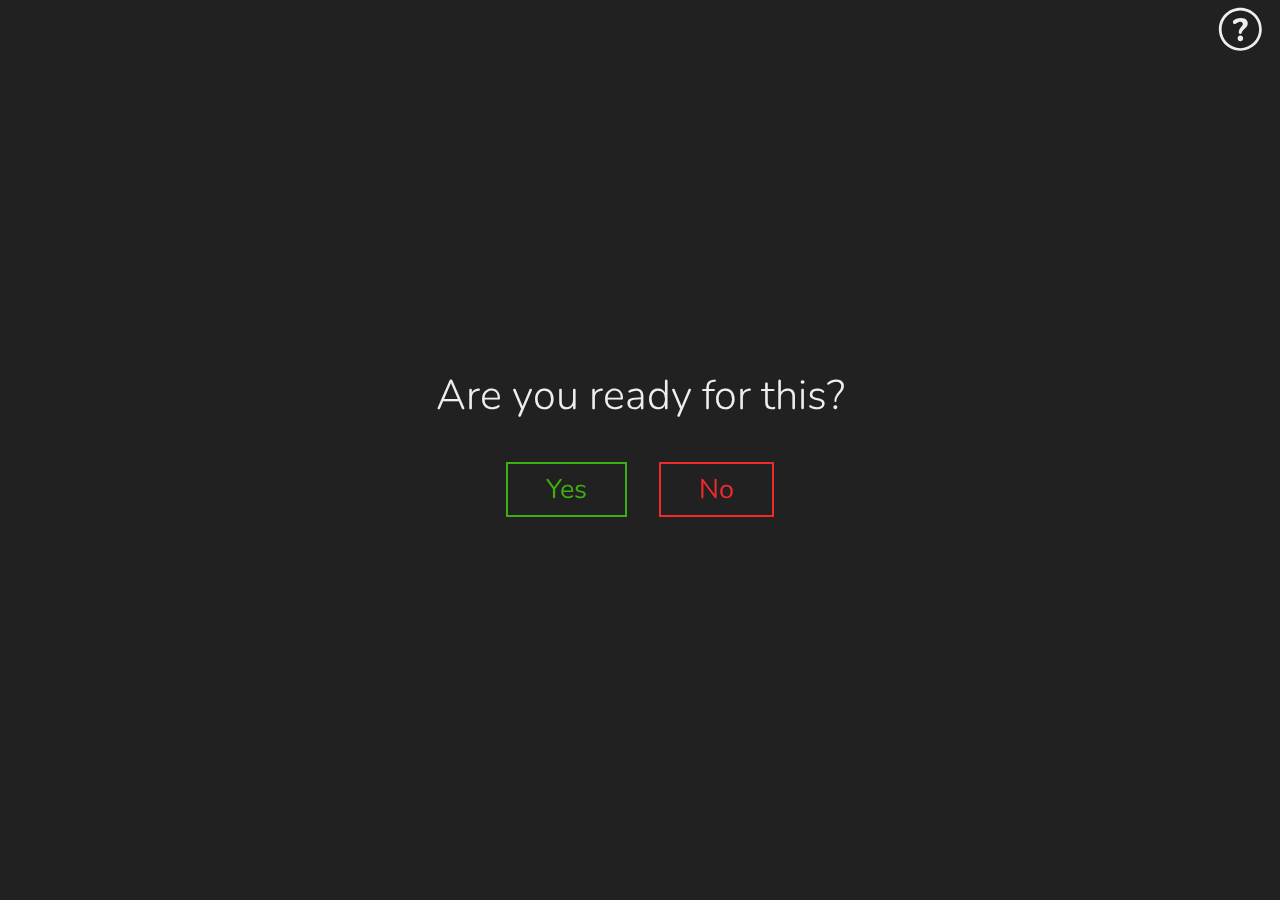
==== index.html @ f47261f7 "Toogle headline." ====
<!DOCTYPE html>
<html lang="en">
  <head>
    <meta charset="utf-8">
    <title>Jerking Online</title>
    <meta http-equiv="X-UA-Compatible" content="IE=edge,chrome=1">
    <link rel="stylesheet" href="https://fonts.googleapis.com/css?family=Nunito:300,400,700">
    <link rel="stylesheet" href="css/unlimited.css?v=2017-03-16@11:07:23">
    <meta name="viewport" content="width=device-width, initial-scale=1">
    <meta name="description" content="New parody porn titles, every day in 2017.">
    <meta http-equiv="last-modified" content="2017-03-16@11:07:23">
    <!-- favicons-->
    <link rel="apple-touch-icon" sizes="57x57" href="/apple-touch-icon-57x57.png">
    <link rel="apple-touch-icon" sizes="60x60" href="/apple-touch-icon-60x60.png">
    <link rel="apple-touch-icon" sizes="72x72" href="/apple-touch-icon-72x72.png">
    <link rel="apple-touch-icon" sizes="76x76" href="/apple-touch-icon-76x76.png">
    <link rel="apple-touch-icon" sizes="114x114" href="/apple-touch-icon-114x114.png">
    <link rel="apple-touch-icon" sizes="120x120" href="/apple-touch-icon-120x120.png">
    <link rel="apple-touch-icon" sizes="144x144" href="/apple-touch-icon-144x144.png">
    <link rel="apple-touch-icon" sizes="152x152" href="/apple-touch-icon-152x152.png">
    <link rel="apple-touch-icon" sizes="180x180" href="/apple-touch-icon-180x180.png">
    <link rel="icon" type="image/png" href="/favicon-32x32.png" sizes="32x32">
    <link rel="icon" type="image/png" href="/favicon-194x194.png" sizes="194x194">
    <link rel="icon" type="image/png" href="/favicon-96x96.png" sizes="96x96">
    <link rel="icon" type="image/png" href="/android-chrome-192x192.png" sizes="192x192">
    <link rel="icon" type="image/png" href="/favicon-16x16.png" sizes="16x16">
    <link rel="manifest" href="/manifest.json">
    <meta name="msapplication-TileColor" content="#222730">
    <meta name="msapplication-TileImage" content="/mstile-144x144.png">
    <meta name="theme-color" content="#222730">
    <!--social-->
    <!-- Twitter-->
    <meta name="twitter:card" content="summary">
    <meta name="twitter:creator" content="@AhoyLemon">
    <meta name="twitter:site" content="@AhoyLemon">
    <meta name="twitter:title" content="Jerking Online">
    <meta name="twitter:description" content="New parody porn titles, every day in 2017.">
    <meta name="twitter:image" content="http://jerking.online/img/twitter-card.png">
    <meta name="twitter:url" content="http://jerking.online">
    <!-- OpenGraph-->
    <meta property="og:title" content="Jerking Online">
    <meta property="og:type" content="website">
    <meta property="og:url" content="http://jerking.online">
    <meta property="og:image" content="http://jerking.online/img/og-image.png">
    <meta property="og:description" content="New parody porn titles, every day in 2017.">
    <meta property="og:email" content="lemon@thefpl.us">
  </head>
  <body>
    <!--#player.fullscreen-video-->
    <div class="video-overlay">
      <video class="video" autoplay loop muted>
        <source src="videos/dance.webm" type="video/webm">
        <source src="videos/dance.mp4" type="video/mp4">
      </video>
    </div>
    <button class="sidebar-button">
      <svg xmlns="http://www.w3.org/2000/svg" viewBox="0 0 100 100">
        <circle class="fill" cx="50.6" cy="49.7" r="42"></circle>
        <path class="outline" d="M50 96C24.6 96 4 75.4 4 50S24.6 4 50 4s46 20.6 46 46-20.6 46-46 46zm0-86.2C27.8 9.8 9.8 27.8 9.8 50s18 40.3 40.2 40.3S90.3 72.2 90.3 50 72.2 9.8 50 9.8z"></path>
        <path class="question-mark" d="M47.6 58.9c-.6-.7-.9-1.6-.9-2.8 0-2.4.4-4.3 1.3-5.9.9-1.6 2.1-3.3 3.8-5.2 1.2-1.4 2.2-2.6 2.7-3.6.6-.9.9-2 .9-3.2 0-1.3-.5-2.3-1.4-3.1-1-.7-2.3-1.1-3.9-1.1-1.5 0-2.9.3-4.1.9-1.3.6-3 1.5-5.1 2.8-1.3.7-2.4 1.1-3.3 1.1-1 0-1.8-.4-2.5-1.3s-1-1.9-1-3.1c0-.8.1-1.5.5-2.1.3-.6.8-1.1 1.4-1.6 2-1.6 4.4-2.9 7-3.8 2.7-.9 5.3-1.4 8-1.4 2.9 0 5.4.5 7.7 1.5s4.1 2.4 5.3 4.2c1.3 1.8 1.9 3.8 1.9 6 0 1.7-.3 3.3-1 4.7-.7 1.4-1.5 2.6-2.4 3.7-.9 1-2.2 2.3-3.7 3.8-1.8 1.6-3.1 3-4 4.1-.9 1.1-1.4 2.3-1.7 3.6-.2.9-.6 1.6-1.1 2-.6.5-1.3.7-2.1.7-1 .1-1.8-.2-2.3-.9zm-1.7 14.8c-1.1-1.1-1.7-2.6-1.7-4.3 0-1.7.6-3.1 1.7-4.3s2.5-1.7 4.2-1.7c1.7 0 3 .6 4.2 1.7 1.1 1.1 1.7 2.6 1.7 4.3 0 1.7-.6 3.1-1.7 4.3-1.1 1.1-2.5 1.7-4.2 1.7-1.7 0-3.1-.5-4.2-1.7z"></path>
        <path class="x" d="M70.3 69c0 1.3-.5 2.4-1.5 3.3-1 .9-2.1 1.4-3.4 1.4-1.3 0-2.4-.6-3.4-1.7L49.6 56.9 37 72.1c-1 1.1-2.1 1.7-3.4 1.7-1.2 0-2.3-.5-3.3-1.4-1-.9-1.5-2.1-1.5-3.3 0-1.1.4-2.1 1.2-3L43.5 50l-13-15.8c-.8-1-1.3-2-1.3-3 0-1.3.5-2.4 1.5-3.3 1-.9 2.1-1.4 3.3-1.4 1.3 0 2.5.6 3.4 1.7l12.1 14.6 12-14.6c1-1.1 2.1-1.7 3.4-1.7 1.2 0 2.3.5 3.3 1.4 1 .9 1.5 2.1 1.5 3.3 0 1.1-.4 2.1-1.2 3l-13 15.6L69 65.9c.9 1 1.3 2 1.3 3.1z"></path>
      </svg>
    </button>
    <div class="sidebar">
      <ul>
        <li><span class="label">This site was made by</span><span class="indent"><a href="http://ahoylemon.xyz" target="blank" onclick="sendGA('outside link', 'http://ahoylemon.xyz')">Lemon</a></span></li>
        <li><span class="label">with no involvement from</span><span class="indent"><a href="https://en.wikipedia.org/wiki/2_Unlimited" target="_blank">2 Unlimited</a></span></li>
        <li> <span class="label">For citations, consult the</span><span class="indent"><a href="https://github.com/AhoyLemon/Damn-Dog" target="blank" onclick="sendGA('outside link', 'https://github.com/AhoyLemon/Damn-Dog')">GitHub repo</a></span></li>
        <li id="AddToHomeScreen"><span class="label">But first</span><span class="indent"> <a style="font-weight:bold;" id="HomescreenLink"></a></span></li>
      </ul>
    </div>
    <div class="homescreen-help-holder helper-holder" id="HomescreenHolder">
      <div class="homescreen-help">
        <div class="tap-that-icon top-right-icon">Tap that <span class="opera">heart </span>icon <span class="arrow">↑</span></div>
        <p class="ios">Tap the icon below, then choose <b>Add To Home Screen </b>from the menu that appears.</p>
        <p class="android">Then choose<b>Add to Home screen</b> from the menu that appears.</p>
        <p class="edge">Then choose <b>Pin this page to start</b> from the menu that appears.</p>
        <p class="desktop-chrome">Then choose <b>More Tools</b> and then <b>Add To Desktop</b></p><a class="button close-homescreen-help" id="CloseHomeScreenHelp">Okay, did it.</a>
        <div class="tap-that-icon ios bottom-center-icon"><span class="arrow">↓</span></div>
      </div>
    </div>
    <main>
      <!--iframe#YouTube(width="560" height="315" src="https://www.youtube.com/embed/1SngLUOGvpE?rel=0&amp;autoplay=1" frameborder="0" allowfullscreen)-->
      <h3 class="ready-question" ready-status="no">Are you ready for this?</h3>
      <div class="button-holder">
        <button class="yes" id="YesReady">Yes</button>
        <button class="no" id="NotReady">No</button>
      </div>
    </main>
    <script src="https://code.jquery.com/jquery-2.1.4.min.js"></script>
    <script src="js/min/howler.min.js?v=2017-03-16@11:07:23"></script>
    <script src="js/unlimited.js?v=2017-03-16@11:07:23"></script>
    <script type="application/ld+json">
      {
        "@context": "http://schema.org",
        "@type": "VideoGame",
        "name": "Jerking Online",
        "url": "http://jerking.online",
        "sameAs": "https://thefpl.us/also-made/damn-dog",
        "alternateName": "The wikiHow Illustration Game",
        "image": "http://jerking.online/img/og-image.png",
        "playMode": "SinglePlayer",
        "applicationCategory": "browser game",
        "gamePlatform": "web browser",
        "operatingSystem": "web browser",
        "genre": "guessing game",
        "description": "New parody porn titles, every day in 2017.",
        "inLanguage": "English",
        "author": {
          "@type": "Person",
          "name": "Lemon",
          "url": "http://ahoylemon.xyz",
          "sameAs": [
            "https://thefpl.us/meet/lemon",
            "https://twitter.com/AhoyLemon"
          ]
        },
        "publisher": {
          "@type": "PerformingGroup",
          "name": "The F Plus",
          "url": "https://thefpl.us"
        },
        "offers": {
          "@type": "Offer",
          "description": "free",
          "price": "0",
          "priceCurrency": "USD"
        },
        "screenshot": [
          {
            "@type": "ImageObject",
            "url": "http://jerking.online/img/screenshots/ss1.jpg",
            "width": "800",
            "height": "800"
          },
          {
            "@type": "ImageObject",
            "url": "http://jerking.online/img/screenshots/ss2.jpg",
            "width": "600",
            "height": "745"
          },
          {
            "@type": "ImageObject",
            "url": "http://jerking.online/img/screenshots/ss3.jpg",
            "width": "898",
            "height": "757"
          },
          {
            "@type": "ImageObject",
            "url": "http://jerking.online/img/screenshots/ss4.jpg",
            "width": "444",
            "height": "747"
          }
        ],
        "reviews": [
          {
            "name": "Tumblr",
            "url": "https://lunulata.tumblr.com/post/142591221607/this-is-a-good-game-because-these-are-all-real",
            "author": "lunulata"
          },
          {
            "name": "Rock Paper Shotgun",
            "url": "https://www.rockpapershotgun.com/2016/04/11/wikihow-game/",
            "author": "Adam Smith"
          },
          {
            "name": "Destructoid",
            "url": "http://www.destructoid.com/it-s-surprisingly-difficult-to-guess-wikihow-articles-based-on-header-images-354627.phtml",
            "author": "Darren Nakamura"
          },
          {
            "name": "Kotaku UK",
            "url": "http://www.kotaku.co.uk/2016/04/11/the-wikihow-illustration-game-made-me-spray-tea-through-my-nose",
            "author": "Julian Benson"
          },
          {
            "name": "Daily Dot",
            "url": "http://www.dailydot.com/lol/damn-dog-wikihow-illustration-guessing-game/",
            "author": "Jay Hathaway"
          },
          {
            "name": "Gizmodo",
            "url": "http://www.gizmodo.com.au/2016/04/the-best-game-on-the-internet-is-all-about-weird-wikihow-illustrations/",
            "author": "Hayley Williams"
          }
        ],
        "aggregateRating": {
          "@type": "AggregateRating",
          "ratingValue": "5",
          "reviewCount": "6"
        },
        "award": "The Best Game On The Internet -Gizmodo"
      }
    </script>
  </body>
</html>
---- css/unlimited.css ----
* {
  box-sizing: border-box; }

a,
abbr,
acronym,
address,
applet,
article,
aside,
audio,
b,
big,
blockquote,
body,
canvas,
caption,
center,
cite,
code,
dd,
del,
details,
dfn,
dialog,
div,
dl,
dt,
em,
embed,
fieldset,
figcaption,
figure,
font,
footer,
form,
h1,
h2,
h3,
h4,
h5,
h6,
header,
hgroup,
hr,
html,
i,
iframe,
img,
ins,
kbd,
label,
legend,
li,
main,
mark,
menu,
meter,
nav,
object,
ol,
output,
p,
pre,
progress,
q,
rp,
rt,
ruby,
s,
samp,
section,
small,
span,
strike,
strong,
sub,
summary,
sup,
table,
tbody,
td,
tfoot,
th,
thead,
time,
tr,
tt,
u,
ul,
var,
video,
xmp {
  border: 0;
  margin: 0;
  padding: 0;
  font-size: 100%; }

html,
body {
  height: 100%; }

article,
aside,
details,
figcaption,
figure,
footer,
header,
hgroup,
main,
menu,
nav,
section {
  display: block; }

b,
strong {
  font-weight: bold; }

img {
  color: transparent;
  font-size: 0;
  vertical-align: middle;
  -ms-interpolation-mode: bicubic; }

ul,
ol {
  list-style: none; }

li {
  display: list-item; }

table {
  border-collapse: collapse;
  border-spacing: 0; }

th,
td,
caption {
  font-weight: normal;
  vertical-align: top;
  text-align: left; }

q {
  quotes: none; }

q:before,
q:after {
  content: "";
  content: none; }

sub,
sup,
small {
  font-size: 75%; }

sub,
sup {
  line-height: 0;
  position: relative;
  vertical-align: baseline; }

sub {
  bottom: -0.25em; }

sup {
  top: -0.5em; }

svg {
  overflow: hidden; }

* {
  box-sizing: border-box; }

html {
  font-size: 18px; }

body {
  background-color: #212121;
  color: #eee;
  font-family: "Nunito", sans-serif; }

img {
  max-width: 100%;
  height: auto; }

a {
  cursor: pointer;
  color: #ee2a2a; }

b, strong {
  font-weight: 600; }

h1, h2, h3, h4, h5, h6 {
  font-family: "Nunito", sans-serif; }

h1 {
  font-size: 2.5em; }

h2 {
  font-size: 2em; }

h3 {
  font-size: 1.75em; }

h4 {
  font-size: 1.5em; }

h5 {
  font-size: 1.25em; }

h6 {
  font-size: 1em; }

h1, h2, h3, h4, h5, h6 {
  line-height: 105%; }

ul {
  padding-left: 1.5em; }
  ul li {
    list-style-type: disc; }

@media (min-width: 768px) {
  .mobile-only {
    display: none; } }

@media (max-width: 767px) {
  .desktop-only {
    display: none; } }

main {
  display: -webkit-box;
  display: -webkit-flex;
  display: -moz-flex;
  display: -ms-flexbox;
  display: flex;
  -webkit-flex-direction: row;
  -ms-flex-direction: row;
  flex-direction: row;
  -webkit-flex-wrap: wrap;
  -moz-flex-wrap: wrap;
  -ms-flex-wrap: wrap;
  flex-wrap: wrap;
  -webkit-box-align: strech;
  -ms-flex-align: strech;
  -webkit-align-items: strech;
  align-items: strech;
  -webkit-justify-content: center;
  -ms-flex-pack: center;
  justify-content: center;
  height: 99vh;
  -webkit-align-content: center;
  -ms-flex-line-pack: center;
  align-content: center;
  -webkit-align-items: center;
  -ms-flex-align: center;
  align-items: center;
  position: relative; }

.fullscreen-video {
  position: fixed;
  top: 0;
  right: 0;
  bottom: 0;
  left: 0;
  opacity: 0;
  tranition: opacity 0.5s ease; }
  .fullscreen-video.visible {
    opacity: 1; }

.ready-question {
  font-weight: 300;
  font-size: 230%; }
  .ready-question[ready-status="no"] {
    opacity: 1; }
  .ready-question[ready-status="yes"] {
    opacity: 0; }

.button-holder {
  display: block;
  width: 100%;
  text-align: center;
  padding-top: 5vh; }
  .button-holder button {
    display: inline-block;
    padding: 0.25em 1.4em;
    border: 0.1em solid #eee;
    background-color: transparent;
    font-size: 150%;
    font-family: "Nunito", sans-serif;
    cursor: pointer;
    outline: none; }
    .button-holder button.yes {
      color: #3eae12;
      border-color: #3eae12;
      margin-right: 1em; }
      .button-holder button.yes:hover {
        background-color: #3eae12;
        color: #212121; }
    .button-holder button.no {
      color: #ee2a2a;
      border-color: #ee2a2a; }
      .button-holder button.no:hover {
        background-color: #ee2a2a;
        color: #212121; }
    .button-holder button:active {
      box-shadow: inset 0.135em 0.135em 0.135em rgba(33, 33, 33, 0.5); }

.video-overlay {
  position: fixed;
  position: fixed;
  top: -50%;
  left: -50%;
  width: 200%;
  height: 200%;
  opacity: 0;
  tranition: opacity 0.5s ease; }
  .video-overlay .video, .video-overlay .ie8-poster {
    position: absolute;
    top: 0;
    right: 0;
    bottom: 0;
    left: 0;
    margin: auto;
    min-height: 50%;
    min-width: 50%; }
  .video-overlay .mobile-fallback {
    display: none; }
  .video-overlay.visible {
    opacity: 1; }

header {
  position: fixed;
  top: 0;
  right: 0;
  left: 0;
  padding-top: 0.25em;
  padding-bottom: 0.25em;
  height: 3.5rem;
  z-index: 4; }
  header > .inner {
    padding-right: 4rem; }
  header span {
    display: block;
    vertical-align: middle; }
  header .label {
    font-size: 0.7em;
    font-family: "Nunito", sans-serif;
    line-height: 200%; }
  header .number {
    font-size: 1.8em;
    font-weight: 300;
    line-height: 50%;
    color: #3eae12; }
    header .number.perfect {
      color: #52d88e; }
    header .number.great {
      color: #1eaefc; }
    header .number.okay {
      color: #ca62f0; }
    header .number.bad {
      color: #ecb528; }
    header .number.failure {
      color: #ee2c2c; }
  header > .inner {
    color: #eee;
    max-width: 700px;
    margin-left: auto;
    margin-right: auto;
    display: -webkit-box;
    display: -webkit-flex;
    display: -moz-flex;
    display: -ms-flexbox;
    display: flex;
    -webkit-flex-direction: row;
    -ms-flex-direction: row;
    flex-direction: row;
    -webkit-flex-wrap: wrap;
    -moz-flex-wrap: wrap;
    -ms-flex-wrap: wrap;
    flex-wrap: wrap;
    -webkit-box-align: strech;
    -ms-flex-align: strech;
    -webkit-align-items: strech;
    align-items: strech;
    padding-top: 0.2rem; }
    header > .inner .box {
      -webkit-flex-basis: 16.6%;
      -ms-flex-preferred-size: 16.6%;
      flex-basis: 16.6%;
      -webkit-flex-grow: 1;
      -ms-flex-positive: 1;
      flex-grow: 1;
      -webkit-flex-shrink: 1;
      -ms-flex-negative: 1;
      flex-shrink: 1;
      -webkit-align-self: auto;
      -ms-flex-item-align: auto;
      -ms-grid-row-align: auto;
      align-self: auto;
      text-align: center;
      height: 2.8em; }
      header > .inner .box.zero {
        opacity: 0; }
  header .hamburger-holder {
    position: absolute;
    top: 0.8rem;
    right: 1rem; }
  header .hamburger {
    background: transparent;
    border: none;
    cursor: pointer;
    color: #4885ed;
    outline: none;
    height: 2.25rem;
    width: 2.25rem; }
    header .hamburger svg {
      fill: #f0f1f2; }
    header .hamburger g {
      -webkit-transform-origin: center;
      -ms-transform-origin: center;
      transform-origin: center;
      transition: all 0.3s linear; }
    header .hamburger .close {
      opacity: 0.2;
      -webkit-transform: scale(0.2);
      -ms-transform: scale(0.2);
      transform: scale(0.2); }
    header .hamburger.is-active .close {
      opacity: 1;
      -webkit-transform: scale(1);
      -ms-transform: scale(1);
      transform: scale(1); }
    header .hamburger.is-active .open {
      opacity: 0.2;
      -webkit-transform: scale(0.2);
      -ms-transform: scale(0.2);
      transform: scale(0.2); }

/**
@media (max-width:$max-width) {
  header { 
    //.number { font-size:1.5em;}
    > .inner {
      .box { @include flex-item(33.3333%);
        &.hamburger-holder { @include flex-item(3rem); }
      }
    } 
    .hamburger-holder { text-align: right !important;
      .hamburger { position:relative; top: auto; right:auto; height: 100%;
        svg { height: 1.6rem; }
      }
    }
  }
}

**/
.sidebar-button {
  background: transparent;
  border: none;
  color: #eee;
  position: fixed;
  top: 5px;
  right: 10px;
  z-index: 10;
  outline: none;
  cursor: pointer; }
  .sidebar-button svg {
    width: 3.5em;
    height: 3.5em; }
    .sidebar-button svg * {
      fill: #eee; }
  .sidebar-button .x, .sidebar-button .question-mark {
    transition: all 0.3s ease;
    -webkit-transform-origin: center;
    -ms-transform-origin: center;
    transform-origin: center;
    fill: #eee; }
  .sidebar-button .fill {
    opacity: 0; }
  .sidebar-button .x {
    opacity: 0;
    -webkit-transform: scale(0.1);
    -ms-transform: scale(0.1);
    transform: scale(0.1); }
  .sidebar-button .question-mark {
    -webkit-transform-style: scale(1);
    transform-style: scale(1); }
  .sidebar-button:hover svg .question-mark, .sidebar-button:hover svg .x {
    fill: #212121; }
  .sidebar-button:hover svg .fill {
    opacity: 1; }
  .sidebar-button.is-active .x {
    opacity: 1;
    -webkit-transform: scale(1);
    -ms-transform: scale(1);
    transform: scale(1); }
  .sidebar-button.is-active .question-mark {
    opacity: 0;
    -webkit-transform: scale(0.1) " ";
    -ms-transform: scale(0.1) " ";
    transform: scale(0.1) " "; }

.sidebar {
  position: fixed;
  top: 3.5rem;
  right: 0;
  background: #f0f1f2;
  color: #212121;
  width: 14rem;
  padding: 1rem;
  z-index: 3;
  border-left: 1px solid #212121;
  border-bottom: 1px solid #212121;
  -webkit-transform: translateX(101%);
  -ms-transform: translateX(101%);
  transform: translateX(101%);
  transition: all 0.3s ease; }
  .sidebar ul {
    padding: 0; }
  .sidebar li {
    margin-bottom: 0.65em;
    list-style: none; }
  .sidebar .label {
    display: block;
    line-height: 90%; }
  .sidebar .indent {
    display: block;
    padding-left: 1em;
    font-weight: 600; }
  .sidebar a {
    color: #4885ed;
    text-decoration: none;
    cursor: pointer; }
    .sidebar a:hover {
      text-decoration: underline; }
  .sidebar .smaller {
    font-size: 0.8em; }
  .sidebar.visible {
    -webkit-transform: translateX(0);
    -ms-transform: translateX(0);
    transform: translateX(0); }

.homescreen-help-holder {
  background: #e5e972;
  color: #212121;
  z-index: 11;
  display: none; }
  .homescreen-help-holder.android {
    position: fixed;
    top: 0;
    right: 0;
    max-width: 16em; }
    .homescreen-help-holder.android .ios, .homescreen-help-holder.android .edge, .homescreen-help-holder.android .opera, .homescreen-help-holder.android .desktop-chrome {
      display: none; }
    .homescreen-help-holder.android b {
      display: block; }
    .homescreen-help-holder.android .tap-that-icon {
      margin-top: -1.2em; }
    .homescreen-help-holder.android .bottom-center-icon {
      display: none; }
    .homescreen-help-holder.android.firefox {
      padding-top: 1em; }
  .homescreen-help-holder.ios {
    position: fixed;
    right: 0;
    bottom: 0;
    left: 0; }
    .homescreen-help-holder.ios .homescreen-help {
      text-align: center; }
    .homescreen-help-holder.ios .android, .homescreen-help-holder.ios .edge, .homescreen-help-holder.ios .opera, .homescreen-help-holder.ios .desktop-chrome {
      display: none; }
    .homescreen-help-holder.ios span.arrow {
      display: block;
      text-align: center; }
    .homescreen-help-holder.ios .top-right-icon {
      display: none; }
  .homescreen-help-holder.edge {
    position: fixed;
    top: 0;
    right: 0;
    max-width: 16em; }
    .homescreen-help-holder.edge .ios, .homescreen-help-holder.edge .android, .homescreen-help-holder.edge .opera, .homescreen-help-holder.edge .desktop-chrome {
      display: none; }
  .homescreen-help-holder.opera {
    position: fixed;
    top: 0;
    right: 0;
    max-width: 16em; }
    .homescreen-help-holder.opera .top-right-icon {
      padding-right: 2.1em; }
    .homescreen-help-holder.opera .ios, .homescreen-help-holder.opera .android, .homescreen-help-holder.opera .edge, .homescreen-help-holder.opera .desktop-chrome {
      display: none; }
  .homescreen-help-holder.desktop-chrome {
    position: fixed;
    top: 0;
    right: 0;
    max-width: 16em; }
    .homescreen-help-holder.desktop-chrome .ios, .homescreen-help-holder.desktop-chrome .android, .homescreen-help-holder.desktop-chrome .edge, .homescreen-help-holder.desktop-chrome .opera {
      display: none; }
  .homescreen-help-holder .homescreen-help {
    text-align: right;
    padding: 0.5em 0.5em 1em 1em; }
  .homescreen-help-holder span.arrow svg {
    height: 1em;
    width: 1em; }
  .homescreen-help-holder .button {
    color: #212121;
    border: 2px solid #212121;
    padding: .25em 1em;
    cursor: pointer;
    display: inline-block;
    margin-top: 0.5em;
    margin-bottom: 0.5em; }
    .homescreen-help-holder .button:hover {
      color: #e5e972;
      background: #212121;
      border-color: #e5e972; }

@media all and (display-mode: standalone) {
  #AddToHomeScreen {
    display: none; } }
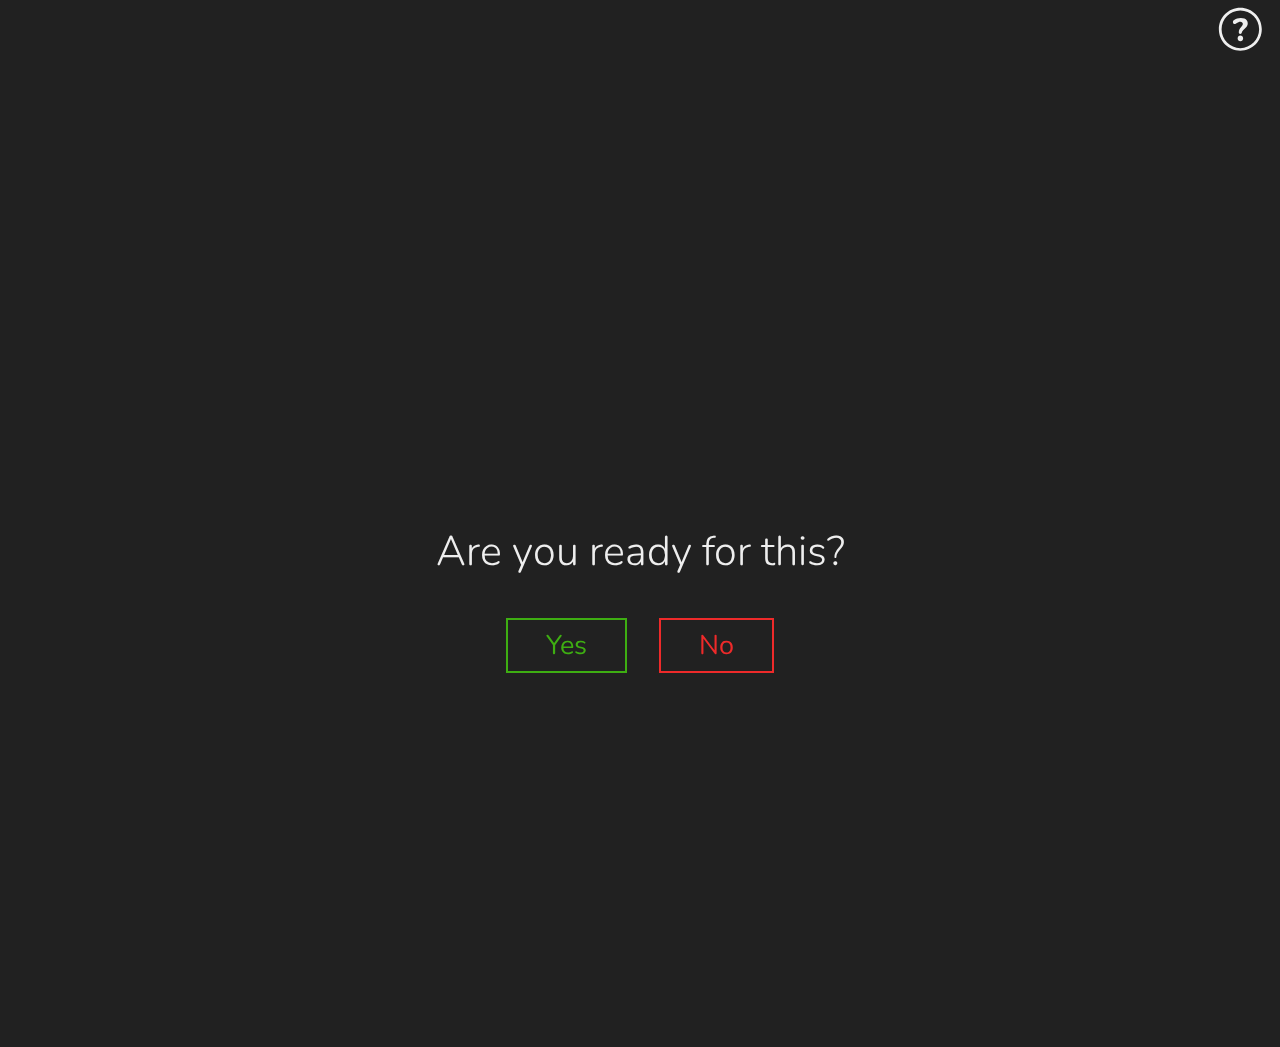
==== commit d8207a50: "Adding Google Analytics" ====
--- a/index.html
+++ b/index.html
@@ -2,51 +2,49 @@
 <html lang="en">
   <head>
     <meta charset="utf-8">
-    <title>Jerking Online</title>
+    <title>2UN 🔵 LTD</title>
     <meta http-equiv="X-UA-Compatible" content="IE=edge,chrome=1">
     <link rel="stylesheet" href="https://fonts.googleapis.com/css?family=Nunito:300,400,700">
-    <link rel="stylesheet" href="css/unlimited.css?v=2017-03-16@11:07:23">
+    <link rel="stylesheet" href="css/unlimited.css?v=2017-03-20@21:06:00">
     <meta name="viewport" content="width=device-width, initial-scale=1">
-    <meta name="description" content="New parody porn titles, every day in 2017.">
-    <meta http-equiv="last-modified" content="2017-03-16@11:07:23">
+    <meta name="description" content="Are you all ready for this?">
+    <meta http-equiv="last-modified" content="2017-03-20@21:06:00">
     <!-- favicons-->
-    <link rel="apple-touch-icon" sizes="57x57" href="/apple-touch-icon-57x57.png">
-    <link rel="apple-touch-icon" sizes="60x60" href="/apple-touch-icon-60x60.png">
-    <link rel="apple-touch-icon" sizes="72x72" href="/apple-touch-icon-72x72.png">
-    <link rel="apple-touch-icon" sizes="76x76" href="/apple-touch-icon-76x76.png">
-    <link rel="apple-touch-icon" sizes="114x114" href="/apple-touch-icon-114x114.png">
-    <link rel="apple-touch-icon" sizes="120x120" href="/apple-touch-icon-120x120.png">
-    <link rel="apple-touch-icon" sizes="144x144" href="/apple-touch-icon-144x144.png">
-    <link rel="apple-touch-icon" sizes="152x152" href="/apple-touch-icon-152x152.png">
-    <link rel="apple-touch-icon" sizes="180x180" href="/apple-touch-icon-180x180.png">
-    <link rel="icon" type="image/png" href="/favicon-32x32.png" sizes="32x32">
-    <link rel="icon" type="image/png" href="/favicon-194x194.png" sizes="194x194">
-    <link rel="icon" type="image/png" href="/favicon-96x96.png" sizes="96x96">
-    <link rel="icon" type="image/png" href="/android-chrome-192x192.png" sizes="192x192">
-    <link rel="icon" type="image/png" href="/favicon-16x16.png" sizes="16x16">
-    <link rel="manifest" href="/manifest.json">
-    <meta name="msapplication-TileColor" content="#222730">
-    <meta name="msapplication-TileImage" content="/mstile-144x144.png">
-    <meta name="theme-color" content="#222730">
+    <link rel="apple-touch-icon" sizes="180x180" href="http://2un.ltd/apple-touch-icon.png">
+    <link rel="icon" type="image/png" href="http://2un.ltd/favicon-32x32.png" sizes="32x32">
+    <link rel="icon" type="image/png" href="http://2un.ltd/favicon-194x194.png" sizes="194x194">
+    <link rel="icon" type="image/png" href="http://2un.ltd/android-chrome-192x192.png" sizes="192x192">
+    <link rel="icon" type="image/png" href="http://2un.ltd/favicon-16x16.png" sizes="16x16">
+    <link rel="manifest" href="http://2un.ltd/manifest.json">
+    <link rel="mask-icon" href="http://2un.ltd/safari-pinned-tab.svg" color="#c54286">
+    <meta name="msapplication-TileColor" content="#c54286">
+    <meta name="msapplication-TileImage" content="http://2un.ltd/mstile-144x144.png">
+    <meta name="theme-color" content="#c54286">
     <!--social-->
     <!-- Twitter-->
     <meta name="twitter:card" content="summary">
     <meta name="twitter:creator" content="@AhoyLemon">
-    <meta name="twitter:site" content="@AhoyLemon">
-    <meta name="twitter:title" content="Jerking Online">
-    <meta name="twitter:description" content="New parody porn titles, every day in 2017.">
-    <meta name="twitter:image" content="http://jerking.online/img/twitter-card.png">
-    <meta name="twitter:url" content="http://jerking.online">
+    <meta name="twitter:title" content="2UN 🔵 LTD">
+    <meta name="twitter:description" content="Are you all ready for this?">
+    <meta name="twitter:image" content="http://2un.ltd/img/og-image.png">
+    <meta name="twitter:url" content="http://2un.ltd">
     <!-- OpenGraph-->
-    <meta property="og:title" content="Jerking Online">
+    <meta property="og:title" content="2UN 🔵 LTD">
     <meta property="og:type" content="website">
-    <meta property="og:url" content="http://jerking.online">
-    <meta property="og:image" content="http://jerking.online/img/og-image.png">
-    <meta property="og:description" content="New parody porn titles, every day in 2017.">
+    <meta property="og:url" content="http://2un.ltd">
+    <meta property="og:image" content="http://2un.ltd/img/og-image.png">
+    <meta property="og:image:width" content="600">
+    <meta property="og:image:height" content="600">
+    <meta property="og:description" content="Are you all ready for this?">
     <meta property="og:email" content="lemon@thefpl.us">
   </head>
   <body>
-    <!--#player.fullscreen-video-->
+    <div class="mobile-background">
+      <video class="video mobile-video" autoplay loop muted>
+        <source class="webm" type="video/webm">
+        <source class="mp4" type="video/mp4">
+      </video>
+    </div>
     <div class="video-overlay">
       <video class="video" autoplay loop muted>
         <source src="videos/dance.webm" type="video/webm">
@@ -80,7 +78,6 @@
       </div>
     </div>
     <main>
-      <!--iframe#YouTube(width="560" height="315" src="https://www.youtube.com/embed/1SngLUOGvpE?rel=0&amp;autoplay=1" frameborder="0" allowfullscreen)-->
       <h3 class="ready-question" ready-status="no">Are you ready for this?</h3>
       <div class="button-holder">
         <button class="yes" id="YesReady">Yes</button>
@@ -88,109 +85,16 @@
       </div>
     </main>
     <script src="https://code.jquery.com/jquery-2.1.4.min.js"></script>
-    <script src="js/min/howler.min.js?v=2017-03-16@11:07:23"></script>
-    <script src="js/unlimited.js?v=2017-03-16@11:07:23"></script>
-    <script type="application/ld+json">
-      {
-        "@context": "http://schema.org",
-        "@type": "VideoGame",
-        "name": "Jerking Online",
-        "url": "http://jerking.online",
-        "sameAs": "https://thefpl.us/also-made/damn-dog",
-        "alternateName": "The wikiHow Illustration Game",
-        "image": "http://jerking.online/img/og-image.png",
-        "playMode": "SinglePlayer",
-        "applicationCategory": "browser game",
-        "gamePlatform": "web browser",
-        "operatingSystem": "web browser",
-        "genre": "guessing game",
-        "description": "New parody porn titles, every day in 2017.",
-        "inLanguage": "English",
-        "author": {
-          "@type": "Person",
-          "name": "Lemon",
-          "url": "http://ahoylemon.xyz",
-          "sameAs": [
-            "https://thefpl.us/meet/lemon",
-            "https://twitter.com/AhoyLemon"
-          ]
-        },
-        "publisher": {
-          "@type": "PerformingGroup",
-          "name": "The F Plus",
-          "url": "https://thefpl.us"
-        },
-        "offers": {
-          "@type": "Offer",
-          "description": "free",
-          "price": "0",
-          "priceCurrency": "USD"
-        },
-        "screenshot": [
-          {
-            "@type": "ImageObject",
-            "url": "http://jerking.online/img/screenshots/ss1.jpg",
-            "width": "800",
-            "height": "800"
-          },
-          {
-            "@type": "ImageObject",
-            "url": "http://jerking.online/img/screenshots/ss2.jpg",
-            "width": "600",
-            "height": "745"
-          },
-          {
-            "@type": "ImageObject",
-            "url": "http://jerking.online/img/screenshots/ss3.jpg",
-            "width": "898",
-            "height": "757"
-          },
-          {
-            "@type": "ImageObject",
-            "url": "http://jerking.online/img/screenshots/ss4.jpg",
-            "width": "444",
-            "height": "747"
-          }
-        ],
-        "reviews": [
-          {
-            "name": "Tumblr",
-            "url": "https://lunulata.tumblr.com/post/142591221607/this-is-a-good-game-because-these-are-all-real",
-            "author": "lunulata"
-          },
-          {
-            "name": "Rock Paper Shotgun",
-            "url": "https://www.rockpapershotgun.com/2016/04/11/wikihow-game/",
-            "author": "Adam Smith"
-          },
-          {
-            "name": "Destructoid",
-            "url": "http://www.destructoid.com/it-s-surprisingly-difficult-to-guess-wikihow-articles-based-on-header-images-354627.phtml",
-            "author": "Darren Nakamura"
-          },
-          {
-            "name": "Kotaku UK",
-            "url": "http://www.kotaku.co.uk/2016/04/11/the-wikihow-illustration-game-made-me-spray-tea-through-my-nose",
-            "author": "Julian Benson"
-          },
-          {
-            "name": "Daily Dot",
-            "url": "http://www.dailydot.com/lol/damn-dog-wikihow-illustration-guessing-game/",
-            "author": "Jay Hathaway"
-          },
-          {
-            "name": "Gizmodo",
-            "url": "http://www.gizmodo.com.au/2016/04/the-best-game-on-the-internet-is-all-about-weird-wikihow-illustrations/",
-            "author": "Hayley Williams"
-          }
-        ],
-        "aggregateRating": {
-          "@type": "AggregateRating",
-          "ratingValue": "5",
-          "reviewCount": "6"
-        },
-        "award": "The Best Game On The Internet -Gizmodo"
-      }
+    <script src="js/min/howler.min.js?v=2017-03-20@21:06:00"></script>
+    <script src="js/unlimited.js?v=2017-03-20@21:06:00"></script>
+    <script type="text/javascript">
+      (function(i,s,o,g,r,a,m){i['GoogleAnalyticsObject']=r;i[r]=i[r]||function(){
+      (i[r].q=i[r].q||[]).push(arguments)},i[r].l=1*new Date();a=s.createElement(o),
+      m=s.getElementsByTagName(o)[0];a.async=1;a.src=g;m.parentNode.insertBefore(a,m)
+      })(window,document,'script','https://www.google-analytics.com/analytics.js','ga');
+      
+      ga('create', 'UA-15129990-23', 'auto');
+      ga('send', 'pageview');
     </script>
   </body>
 </html>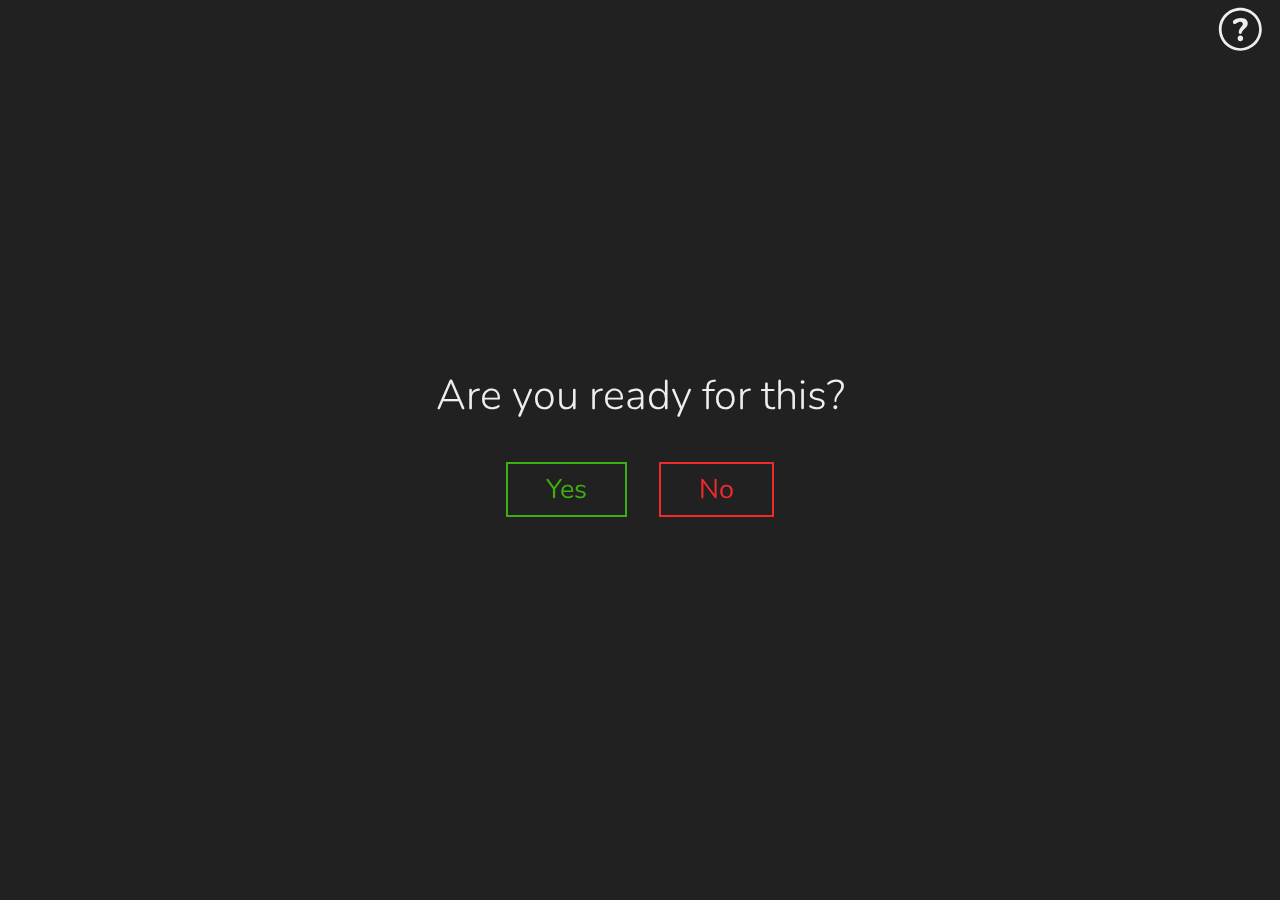
==== commit 69af252f: "Mobile improvements, hopefully." ====
--- a/index.html
+++ b/index.html
@@ -5,10 +5,10 @@
     <title>2UN 🔵 LTD</title>
     <meta http-equiv="X-UA-Compatible" content="IE=edge,chrome=1">
     <link rel="stylesheet" href="https://fonts.googleapis.com/css?family=Nunito:300,400,700">
-    <link rel="stylesheet" href="css/unlimited.css?v=2017-03-20@21:06:00">
+    <link rel="stylesheet" href="css/unlimited.css?v=2017-04-12@10:25:17">
     <meta name="viewport" content="width=device-width, initial-scale=1">
     <meta name="description" content="Are you all ready for this?">
-    <meta http-equiv="last-modified" content="2017-03-20@21:06:00">
+    <meta http-equiv="last-modified" content="2017-04-12@10:25:17">
     <!-- favicons-->
     <link rel="apple-touch-icon" sizes="180x180" href="http://2un.ltd/apple-touch-icon.png">
     <link rel="icon" type="image/png" href="http://2un.ltd/favicon-32x32.png" sizes="32x32">
@@ -63,7 +63,7 @@
       <ul>
         <li><span class="label">This site was made by</span><span class="indent"><a href="http://ahoylemon.xyz" target="blank" onclick="sendGA('outside link', 'http://ahoylemon.xyz')">Lemon</a></span></li>
         <li><span class="label">with no involvement from</span><span class="indent"><a href="https://en.wikipedia.org/wiki/2_Unlimited" target="_blank">2 Unlimited</a></span></li>
-        <li> <span class="label">For citations, consult the</span><span class="indent"><a href="https://github.com/AhoyLemon/Damn-Dog" target="blank" onclick="sendGA('outside link', 'https://github.com/AhoyLemon/Damn-Dog')">GitHub repo</a></span></li>
+        <li> <span class="label">More information in the</span><span class="indent"><a href="https://github.com/AhoyLemon/2un.ltd" target="blank" onclick="sendGA('outside link', 'https://github.com/AhoyLemon/2un.ltd')">readme file</a></span></li>
         <li id="AddToHomeScreen"><span class="label">But first</span><span class="indent"> <a style="font-weight:bold;" id="HomescreenLink"></a></span></li>
       </ul>
     </div>
@@ -85,8 +85,8 @@
       </div>
     </main>
     <script src="https://code.jquery.com/jquery-2.1.4.min.js"></script>
-    <script src="js/min/howler.min.js?v=2017-03-20@21:06:00"></script>
-    <script src="js/unlimited.js?v=2017-03-20@21:06:00"></script>
+    <script src="js/min/howler.min.js?v=2017-04-12@10:25:17"></script>
+    <script src="js/min/unlimited.min.js?v=2017-04-12@10:25:17"></script>
     <script type="text/javascript">
       (function(i,s,o,g,r,a,m){i['GoogleAnalyticsObject']=r;i[r]=i[r]||function(){
       (i[r].q=i[r].q||[]).push(arguments)},i[r].l=1*new Date();a=s.createElement(o),
@@ -96,5 +96,37 @@
       ga('create', 'UA-15129990-23', 'auto');
       ga('send', 'pageview');
     </script>
+    <script type="application/ld+json">
+      {
+        "@context": "http://schema.org",
+        "@type": "WebSite",
+        "name": "2UN 🔵 LTD",
+        "url": "http://2un.ltd",
+        "alternateName": [
+          "2UNLIMITED",
+          "2un.limited",
+          "2un.ltd",
+          "2 unlimited"
+        ],
+        "image": "http://2un.ltd/img/og-image.png",
+        "description": "Are you all ready for this?",
+        "inLanguage": "English",
+        "sameAs": "https://thefpl.us/also-made/2un-ltd",
+        "author": {
+          "@type": "Person",
+          "name": "Lemon",
+          "url": "http://ahoylemon.xyz",
+          "sameAs": [
+            "https://thefpl.us/meet/lemon",
+            "https://twitter.com/AhoyLemon"
+          ]
+        },
+        "publisher": {
+          "@type": "PerformingGroup",
+          "name": "The F Plus",
+          "url": "https://thefpl.us"
+        }
+      }
+    </script>
   </body>
 </html>--- a/css/unlimited.css
+++ b/css/unlimited.css
@@ -269,9 +269,26 @@
   .fullscreen-video.visible {
     opacity: 1; }
 
+.mobile-background {
+  position: fixed;
+  top: 0;
+  right: 0;
+  bottom: 0;
+  left: 0; }
+  .mobile-background figure {
+    position: fixed;
+    top: 0;
+    right: 0;
+    bottom: 0;
+    left: 0;
+    background-size: contain;
+    background-repeat: no-repeat;
+    background-position: center; }
+
 .ready-question {
   font-weight: 300;
-  font-size: 230%; }
+  font-size: 230%;
+  text-align: center; }
   .ready-question[ready-status="no"] {
     opacity: 1; }
   .ready-question[ready-status="yes"] {
@@ -295,17 +312,29 @@
       color: #3eae12;
       border-color: #3eae12;
       margin-right: 1em; }
-      .button-holder button.yes:hover {
-        background-color: #3eae12;
-        color: #212121; }
+      @media only screen and (min-width: 768px) {
+        .button-holder button.yes:hover {
+          background-color: #3eae12;
+          color: #212121; }
+        .button-holder button.yes:active {
+          box-shadow: inset 0.135em 0.135em 0.135em rgba(33, 33, 33, 0.5); } }
+      @media only screen and (max-width: 767px) {
+        .button-holder button.yes:active {
+          background-color: #3eae12;
+          color: #212121; } }
     .button-holder button.no {
       color: #ee2a2a;
       border-color: #ee2a2a; }
-      .button-holder button.no:hover {
-        background-color: #ee2a2a;
-        color: #212121; }
-    .button-holder button:active {
-      box-shadow: inset 0.135em 0.135em 0.135em rgba(33, 33, 33, 0.5); }
+      @media only screen and (min-width: 768px) {
+        .button-holder button.no:hover {
+          background-color: #ee2a2a;
+          color: #212121; }
+        .button-holder button.no:active {
+          box-shadow: inset 0.135em 0.135em 0.135em rgba(33, 33, 33, 0.5); } }
+      @media only screen and (max-width: 767px) {
+        .button-holder button.no:active {
+          background-color: #ee2a2a;
+          color: #212121; } }
 
 .video-overlay {
   position: fixed;
@@ -314,8 +343,7 @@
   left: -50%;
   width: 200%;
   height: 200%;
-  opacity: 0;
-  tranition: opacity 0.5s ease; }
+  opacity: 0; }
   .video-overlay .video, .video-overlay .ie8-poster {
     position: absolute;
     top: 0;
@@ -329,6 +357,34 @@
     display: none; }
   .video-overlay.visible {
     opacity: 1; }
+
+.mobile-background {
+  position: fixed;
+  position: fixed;
+  top: -50%;
+  left: -50%;
+  width: 200%;
+  height: 200%;
+  opacity: 0; }
+  .mobile-background .video, .mobile-background .ie8-poster {
+    position: absolute;
+    top: 0;
+    right: 0;
+    bottom: 0;
+    left: 0;
+    margin: auto;
+    min-height: 50%;
+    min-width: 50%; }
+  .mobile-background.visible {
+    opacity: 1; }
+
+@media screen and (max-width: 700px) {
+  .video-overlay {
+    display: none; } }
+
+@media screen and (min-width: 701px) {
+  .mobile-background {
+    display: none; } }
 
 header {
   position: fixed;
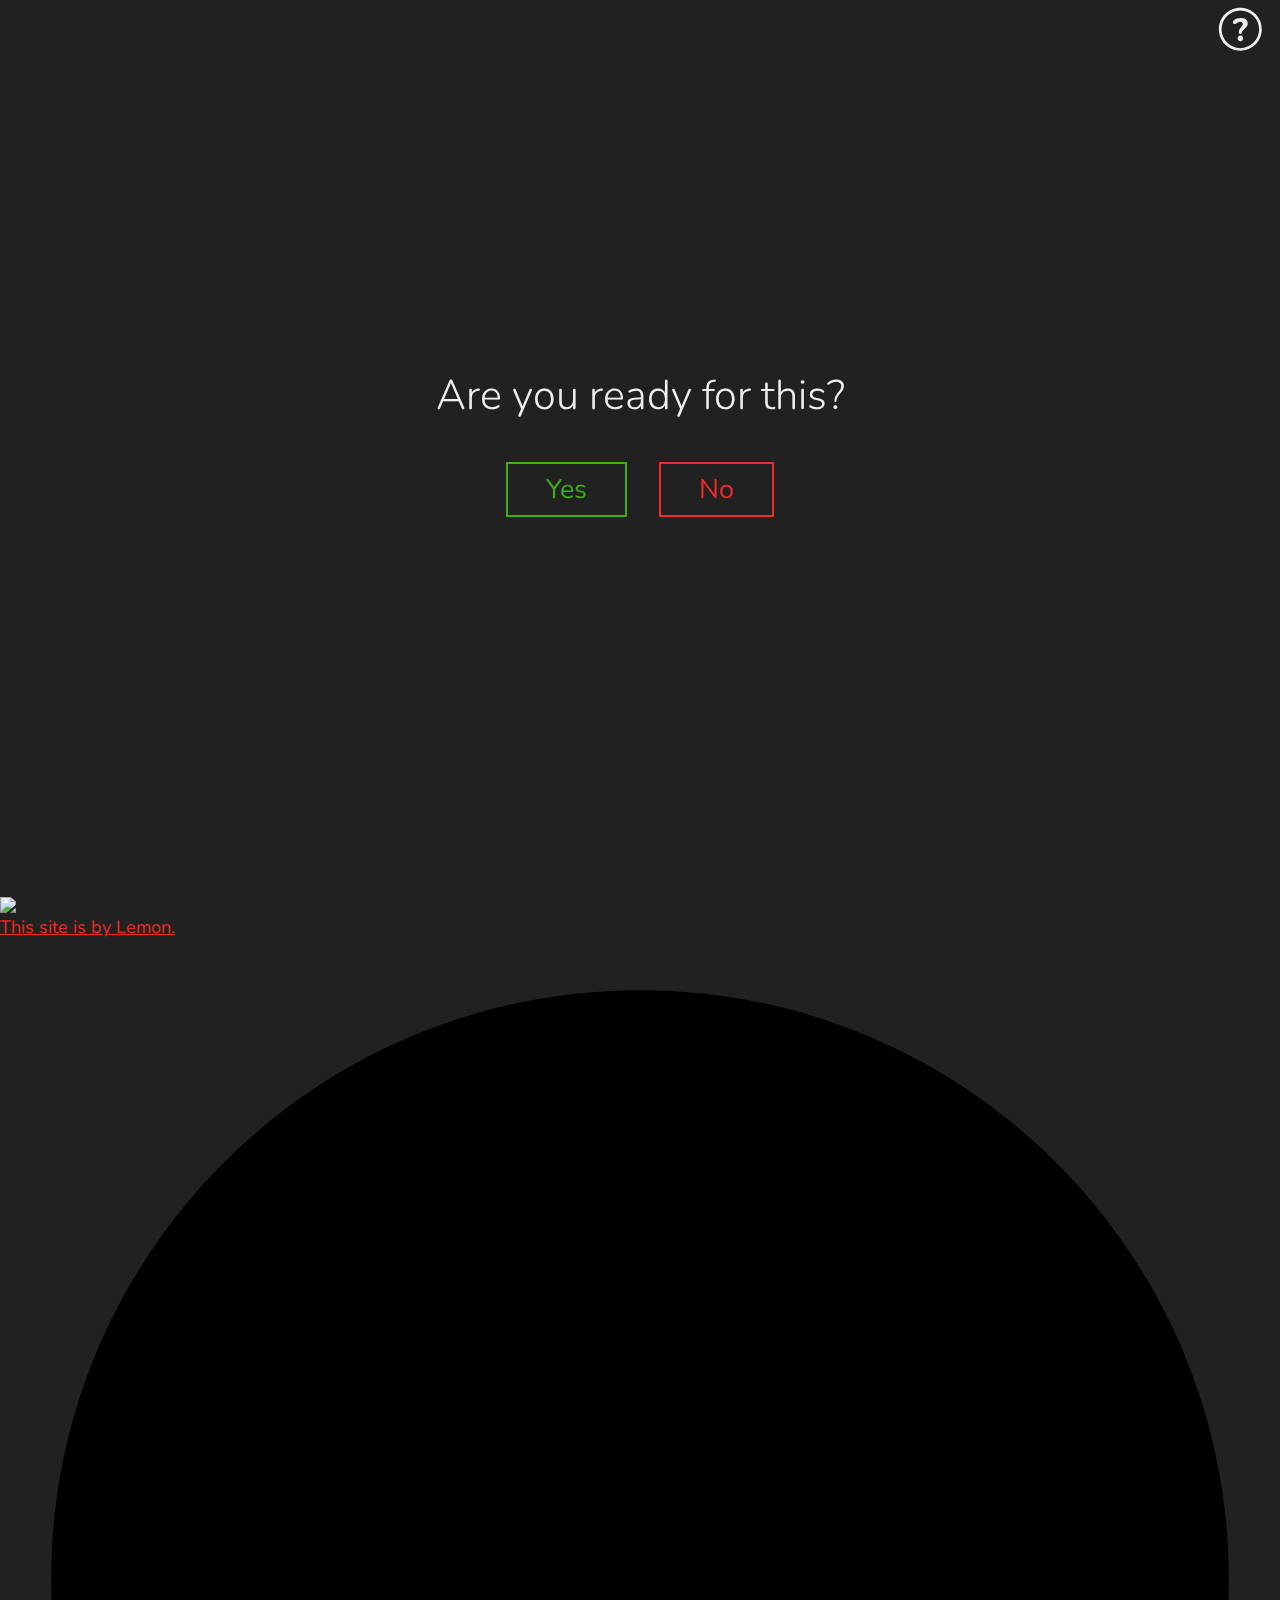
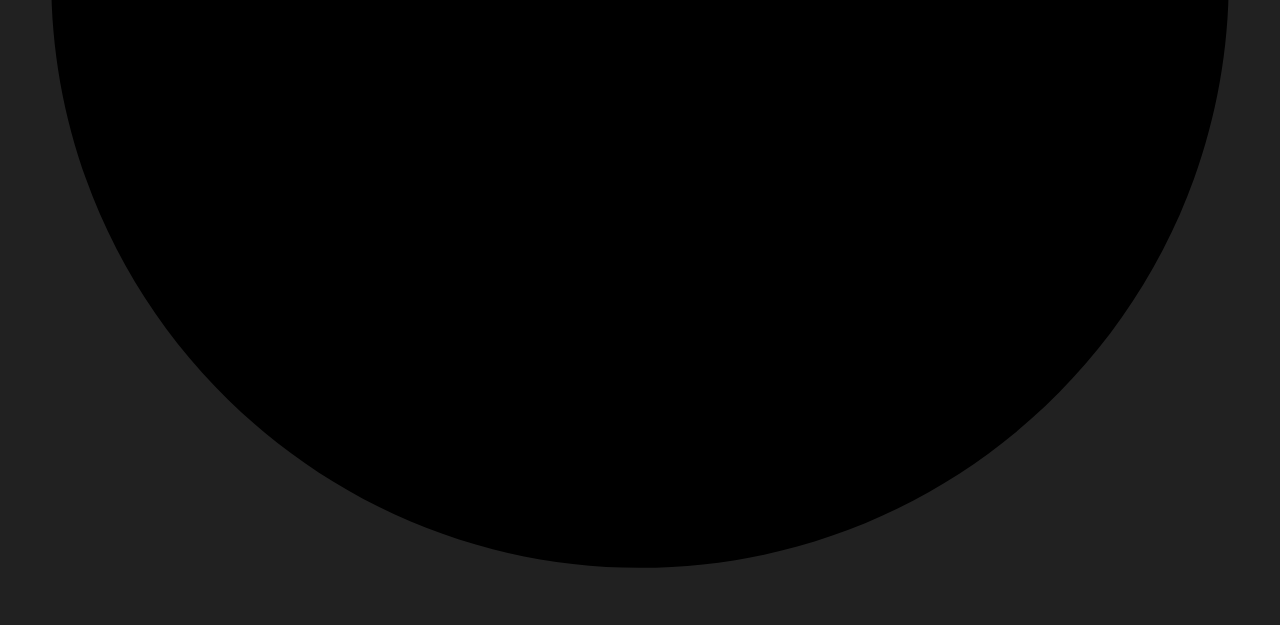
==== commit 3eb68acd: "Forgot to register sw" ====
--- a/index.html
+++ b/index.html
@@ -5,20 +5,20 @@
     <title>2UN 🔵 LTD</title>
     <meta http-equiv="X-UA-Compatible" content="IE=edge,chrome=1">
     <link rel="stylesheet" href="https://fonts.googleapis.com/css?family=Nunito:300,400,700">
-    <link rel="stylesheet" href="css/unlimited.css?v=2017-04-12@10:25:17">
+    <link rel="stylesheet" href="css/unlimited.css?v=2018-02-23@09:20:01">
     <meta name="viewport" content="width=device-width, initial-scale=1">
     <meta name="description" content="Are you all ready for this?">
-    <meta http-equiv="last-modified" content="2017-04-12@10:25:17">
+    <meta http-equiv="last-modified" content="2018-02-23@09:20:01">
     <!-- favicons-->
-    <link rel="apple-touch-icon" sizes="180x180" href="http://2un.ltd/apple-touch-icon.png">
-    <link rel="icon" type="image/png" href="http://2un.ltd/favicon-32x32.png" sizes="32x32">
-    <link rel="icon" type="image/png" href="http://2un.ltd/favicon-194x194.png" sizes="194x194">
-    <link rel="icon" type="image/png" href="http://2un.ltd/android-chrome-192x192.png" sizes="192x192">
-    <link rel="icon" type="image/png" href="http://2un.ltd/favicon-16x16.png" sizes="16x16">
-    <link rel="manifest" href="http://2un.ltd/manifest.json">
-    <link rel="mask-icon" href="http://2un.ltd/safari-pinned-tab.svg" color="#c54286">
+    <link rel="apple-touch-icon" sizes="180x180" href="https://2un.ltd/apple-touch-icon.png">
+    <link rel="icon" type="image/png" href="https://2un.ltd/favicon-32x32.png" sizes="32x32">
+    <link rel="icon" type="image/png" href="https://2un.ltd/favicon-194x194.png" sizes="194x194">
+    <link rel="icon" type="image/png" href="https://2un.ltd/android-chrome-192x192.png" sizes="192x192">
+    <link rel="icon" type="image/png" href="https://2un.ltd/favicon-16x16.png" sizes="16x16">
+    <link rel="manifest" href="https://2un.ltd/manifest.json">
+    <link rel="mask-icon" href="https://2un.ltd/safari-pinned-tab.svg" color="#c54286">
     <meta name="msapplication-TileColor" content="#c54286">
-    <meta name="msapplication-TileImage" content="http://2un.ltd/mstile-144x144.png">
+    <meta name="msapplication-TileImage" content="https://2un.ltd/mstile-144x144.png">
     <meta name="theme-color" content="#c54286">
     <!--social-->
     <!-- Twitter-->
@@ -26,27 +26,22 @@
     <meta name="twitter:creator" content="@AhoyLemon">
     <meta name="twitter:title" content="2UN 🔵 LTD">
     <meta name="twitter:description" content="Are you all ready for this?">
-    <meta name="twitter:image" content="http://2un.ltd/img/og-image.png">
-    <meta name="twitter:url" content="http://2un.ltd">
+    <meta name="twitter:image" content="https://2un.ltd/img/og-image.png">
+    <meta name="twitter:url" content="https://2un.ltd">
     <!-- OpenGraph-->
     <meta property="og:title" content="2UN 🔵 LTD">
     <meta property="og:type" content="website">
-    <meta property="og:url" content="http://2un.ltd">
-    <meta property="og:image" content="http://2un.ltd/img/og-image.png">
+    <meta property="og:url" content="https://2un.ltd">
+    <meta property="og:image" content="https://2un.ltd/img/og-image.png">
     <meta property="og:image:width" content="600">
     <meta property="og:image:height" content="600">
     <meta property="og:description" content="Are you all ready for this?">
     <meta property="og:email" content="lemon@thefpl.us">
   </head>
   <body>
-    <div class="mobile-background">
-      <video class="video mobile-video" autoplay loop muted>
-        <source class="webm" type="video/webm">
-        <source class="mp4" type="video/mp4">
-      </video>
-    </div>
+    <div class="mobile-background"></div>
     <div class="video-overlay">
-      <video class="video" autoplay loop muted>
+      <video class="video" loop muted autoplay controls>
         <source src="videos/dance.webm" type="video/webm">
         <source src="videos/dance.mp4" type="video/mp4">
       </video>
@@ -63,7 +58,7 @@
       <ul>
         <li><span class="label">This site was made by</span><span class="indent"><a href="http://ahoylemon.xyz" target="blank" onclick="sendGA('outside link', 'http://ahoylemon.xyz')">Lemon</a></span></li>
         <li><span class="label">with no involvement from</span><span class="indent"><a href="https://en.wikipedia.org/wiki/2_Unlimited" target="_blank">2 Unlimited</a></span></li>
-        <li> <span class="label">More information in the</span><span class="indent"><a href="https://github.com/AhoyLemon/2un.ltd" target="blank" onclick="sendGA('outside link', 'https://github.com/AhoyLemon/2un.ltd')">readme file</a></span></li>
+        <li> <span class="label">There's more info on the</span><span class="indent"><a href="https://github.com/AhoyLemon/2un.ltd#readme" target="blank" onclick="sendGA('outside link', 'https://github.com/AhoyLemon/2un.ltd')">GitHub page</a></span></li>
         <li id="AddToHomeScreen"><span class="label">But first</span><span class="indent"> <a style="font-weight:bold;" id="HomescreenLink"></a></span></li>
       </ul>
     </div>
@@ -84,9 +79,34 @@
         <button class="no" id="NotReady">No</button>
       </div>
     </main>
-    <script src="https://code.jquery.com/jquery-2.1.4.min.js"></script>
-    <script src="js/min/howler.min.js?v=2017-04-12@10:25:17"></script>
-    <script src="js/min/unlimited.min.js?v=2017-04-12@10:25:17"></script>
+    <aside class="banner" id="Banner">
+      <div class="icon-holder"><img class="icon" src="svg/lemon.svg"></div>
+      <div class="text-holder"><a class="text" href="https://ahoylemon.xyz" target="_blank" onclick="sendEvent('outside link', 'https://ahoylemon.xyz', 'banner')">This site is by Lemon.</a></div><a class="close">
+        <svg xmlns="http://www.w3.org/2000/svg" viewBox="0 0 100 100">
+          <circle class="fill" cx="50.6" cy="49.7" r="42"></circle>
+          <path class="outline" d="M50 96C24.6 96 4 75.4 4 50S24.6 4 50 4s46 20.6 46 46-20.6 46-46 46zm0-86.2C27.8 9.8 9.8 27.8 9.8 50s18 40.3 40.2 40.3S90.3 72.2 90.3 50 72.2 9.8 50 9.8z"></path>
+          <g class="close" id="HamburgerClose">
+            <path class="x" d="M70.3 69c0 1.3-.5 2.4-1.5 3.3-1 .9-2.1 1.4-3.4 1.4-1.3 0-2.4-.6-3.4-1.7L49.6 56.9 37 72.1c-1 1.1-2.1 1.7-3.4 1.7-1.2 0-2.3-.5-3.3-1.4-1-.9-1.5-2.1-1.5-3.3 0-1.1.4-2.1 1.2-3L43.5 50l-13-15.8c-.8-1-1.3-2-1.3-3 0-1.3.5-2.4 1.5-3.3 1-.9 2.1-1.4 3.3-1.4 1.3 0 2.5.6 3.4 1.7l12.1 14.6 12-14.6c1-1.1 2.1-1.7 3.4-1.7 1.2 0 2.3.5 3.3 1.4 1 .9 1.5 2.1 1.5 3.3 0 1.1-.4 2.1-1.2 3l-13 15.6L69 65.9c.9 1 1.3 2 1.3 3.1z"></path>
+          </g>
+        </svg></a>
+    </aside>
+    <script src="js/min/jquery.min.js"></script>
+    <script src="js/min/howler.min.js?v=2018-02-23@09:20:01"></script>
+    <script src="js/min/unlimited.min.js?v=2018-02-23@09:20:01"></script>
+    <script type="text/javascript">
+      // Register the service worker
+      if ('serviceWorker' in navigator) {
+        navigator.serviceWorker.register('/service-worker.js').then(function(registration) {
+          // Registration was successful
+          console.log('ServiceWorker registration successful with scope: ', registration.scope);
+        }).catch(function(err) {
+          // registration failed :(
+          console.log('ServiceWorker registration failed: ', err);
+        });
+      }
+      
+      
+    </script>
     <script type="text/javascript">
       (function(i,s,o,g,r,a,m){i['GoogleAnalyticsObject']=r;i[r]=i[r]||function(){
       (i[r].q=i[r].q||[]).push(arguments)},i[r].l=1*new Date();a=s.createElement(o),
@@ -101,17 +121,18 @@
         "@context": "http://schema.org",
         "@type": "WebSite",
         "name": "2UN 🔵 LTD",
-        "url": "http://2un.ltd",
+        "url": "https://2un.ltd",
+        "sameAs": "https://thefpl.us/also-made/2un-ltd",
         "alternateName": [
           "2UNLIMITED",
           "2un.limited",
           "2un.ltd",
           "2 unlimited"
         ],
-        "image": "http://2un.ltd/img/og-image.png",
+        "image": "https://2un.ltd/img/og-image.png",
         "description": "Are you all ready for this?",
         "inLanguage": "English",
-        "sameAs": "https://thefpl.us/also-made/2un-ltd",
+        
         "author": {
           "@type": "Person",
           "name": "Lemon",
--- a/css/unlimited.css
+++ b/css/unlimited.css
@@ -365,7 +365,7 @@
   left: -50%;
   width: 200%;
   height: 200%;
-  opacity: 0; }
+  opacity: 0.01; }
   .mobile-background .video, .mobile-background .ie8-poster {
     position: absolute;
     top: 0;
